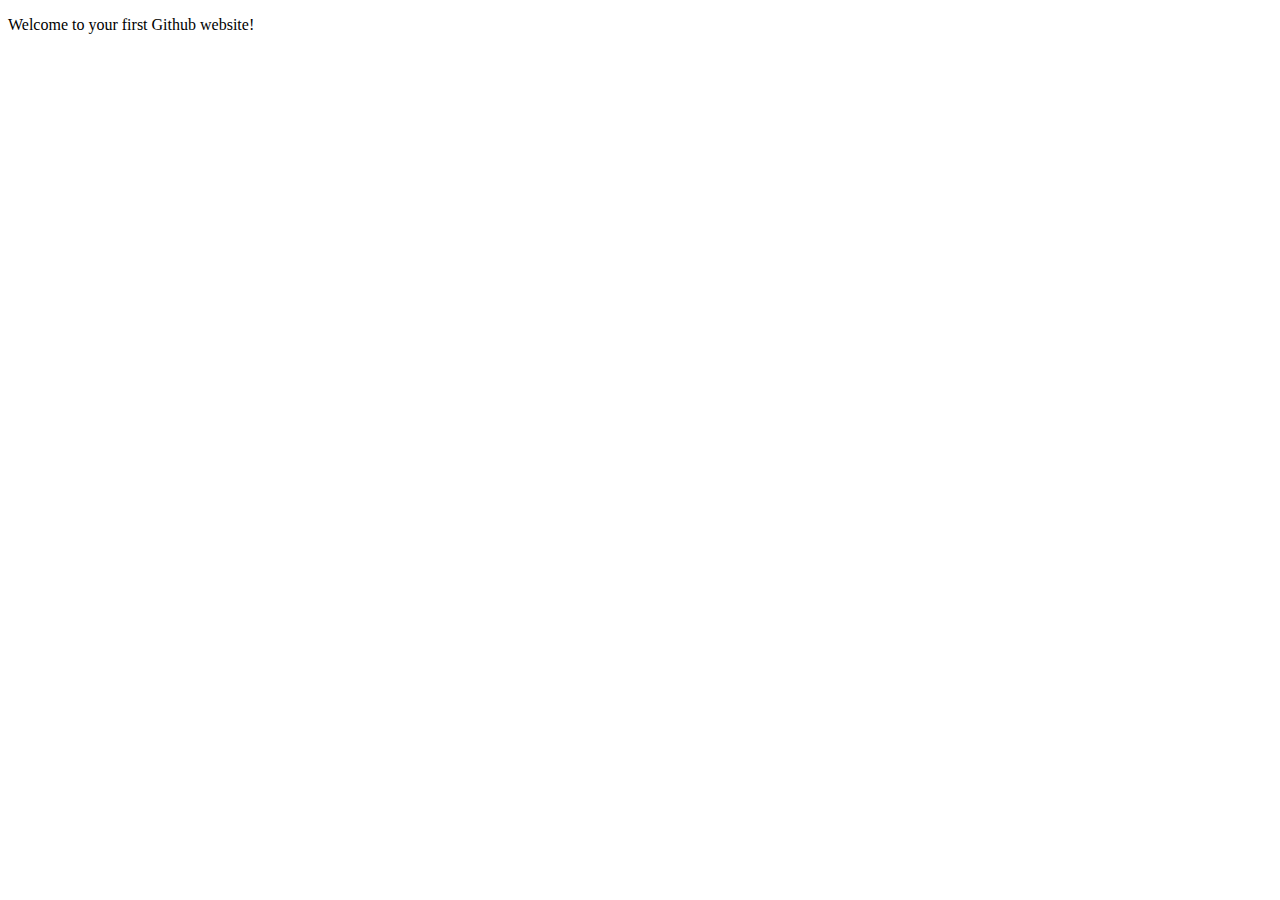
==== index.html @ 498f3d4f "Update index.html" ====
<!DOCTYPE html>

<html>
<head>
  <title>my-first-website</title>
  <LINK href = "styles.css" rel="stylesheet" type="text/css">
    </head>
  
<body>

<p> Welcome to your first Github website! </p>

</body>
</html>
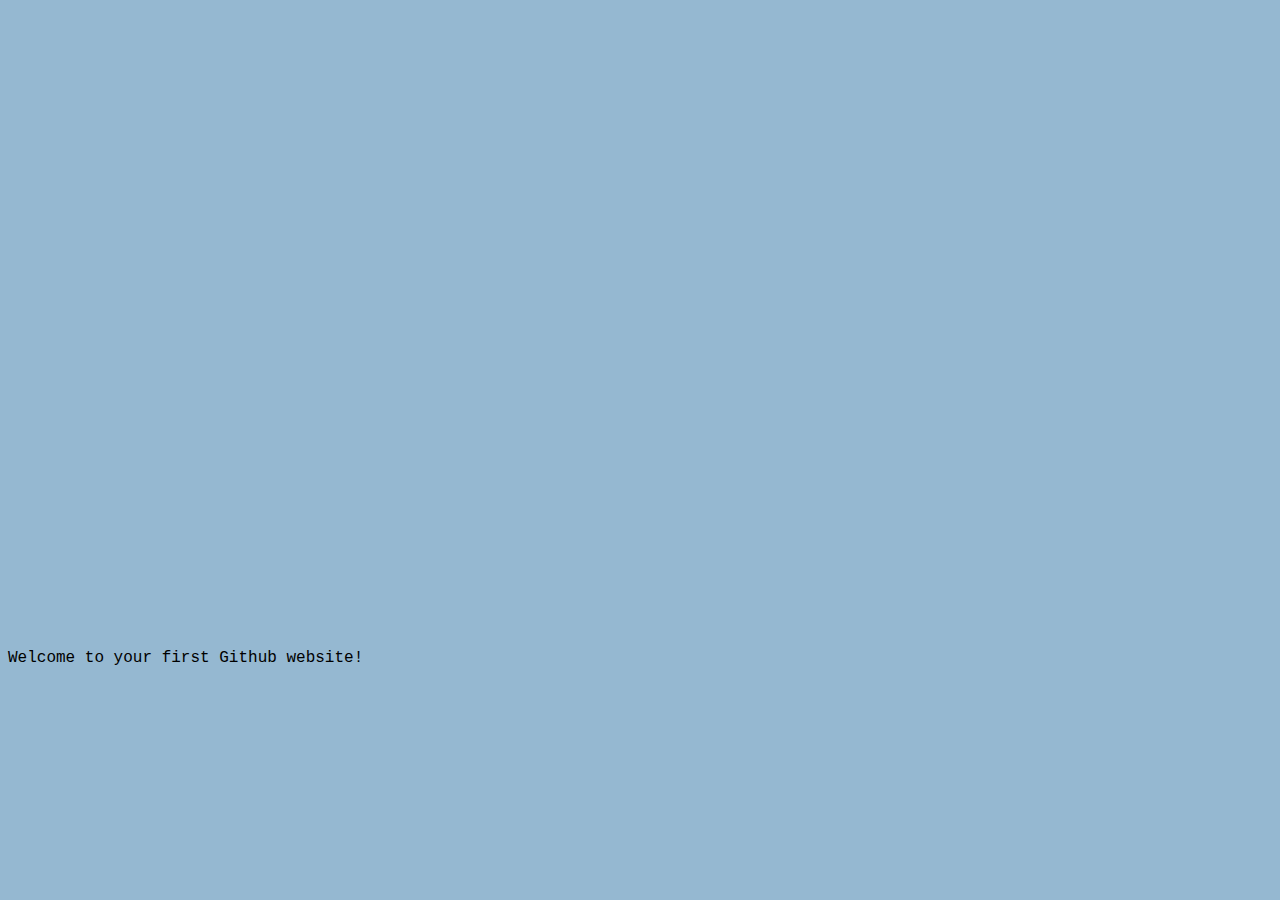
==== commit c847dd43: "Update index.html" ====
--- a/index.html
+++ b/index.html
@@ -6,7 +6,7 @@
   <LINK href = "styles.css" rel="stylesheet" type="text/css">
     </head>
   
-<body>
+<body> <iframe width="352" height="620" style="border: 0px;" src="https://studio.code.org/projects/applab/ujq3FM6kQjSLBygpp8vppvKLxA399BTSjakehO2RHuM/embed"></iframe>
 
 <p> Welcome to your first Github website! </p>
 
--- a/styles.css
+++ b/styles.css
@@ -0,0 +1,41 @@
+body {
+  background-color: #95B8D1; 
+  font-family: "Courier New"
+}
+
+h1 {
+  color: #FAF3DD; 
+  text-align: center;
+  font-family: "Courier New"
+}
+
+h2 {
+  text-align: center
+}
+
+ul {
+  list-style-type: none;
+  margin: 0;
+  padding: 0;
+}
+
+table {
+  font-family: "Courier New"; 
+  text-align:center;
+  border-collapse: collapse;
+  width: 100%;
+}
+
+td, th {
+  border: 2px solid #dddddd;
+  text-align: center;
+  padding: 8px;
+}
+
+tr:nth-child(even) {
+  background-color: #FAF3DD;
+}
+
+a { color: #235789;
+  font-size: 20px;
+}
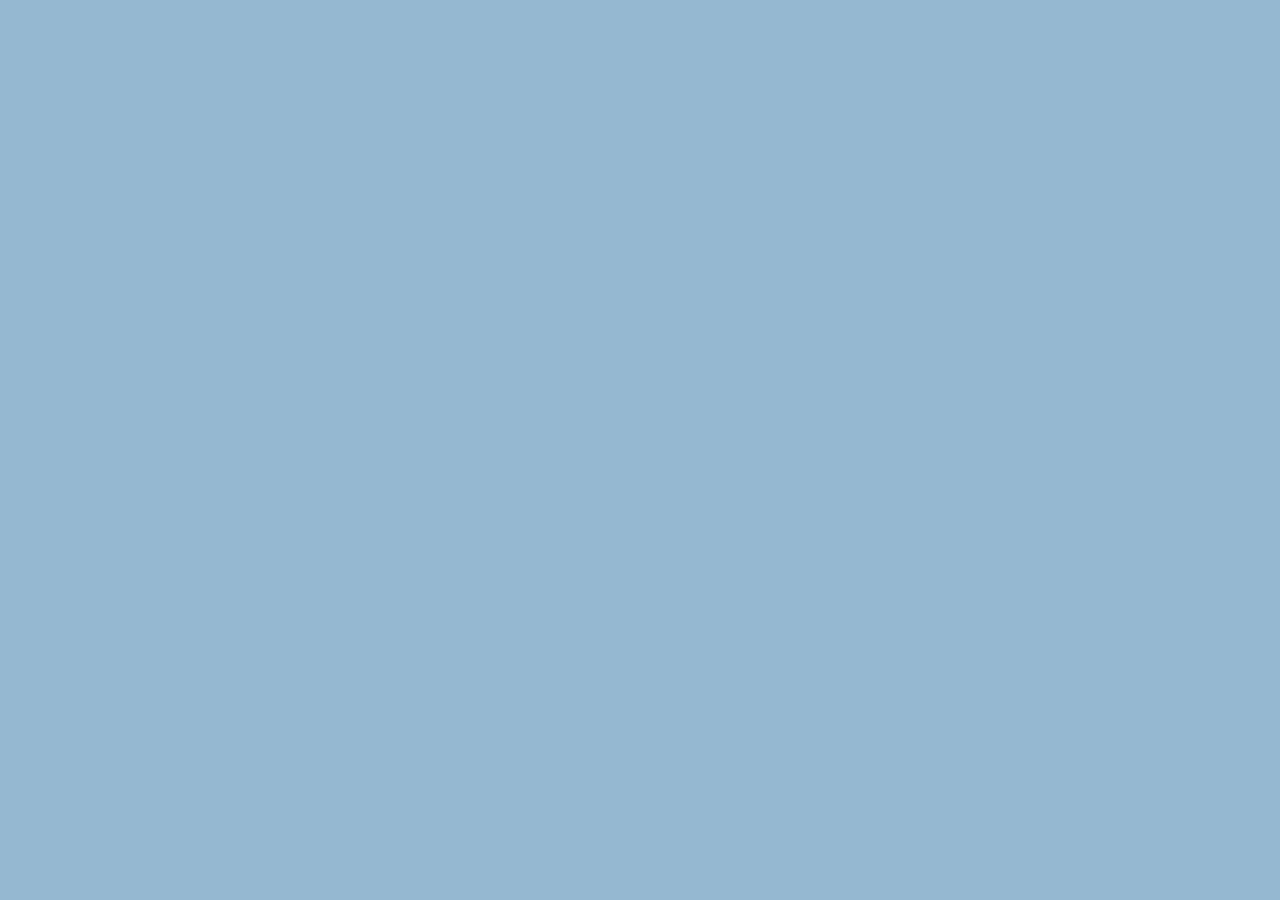
==== commit a7b11fac: "Update index.html" ====
--- a/index.html
+++ b/index.html
@@ -6,9 +6,8 @@
   <LINK href = "styles.css" rel="stylesheet" type="text/css">
     </head>
   
-<body> <iframe width="352" height="620" style="border: 0px;" src="https://studio.code.org/projects/applab/ujq3FM6kQjSLBygpp8vppvKLxA399BTSjakehO2RHuM/embed"></iframe>
-
-<p> Welcome to your first Github website! </p>
+<body> <iframe width="352" height="620" style="border: 0px;" src="https://studio.code.org/projects/applab/ujq3FM6kQjSLBygpp8vppvKLxA399BTSjakehO2RHuM/embed">
+</iframe>
 
 </body>
 </html>
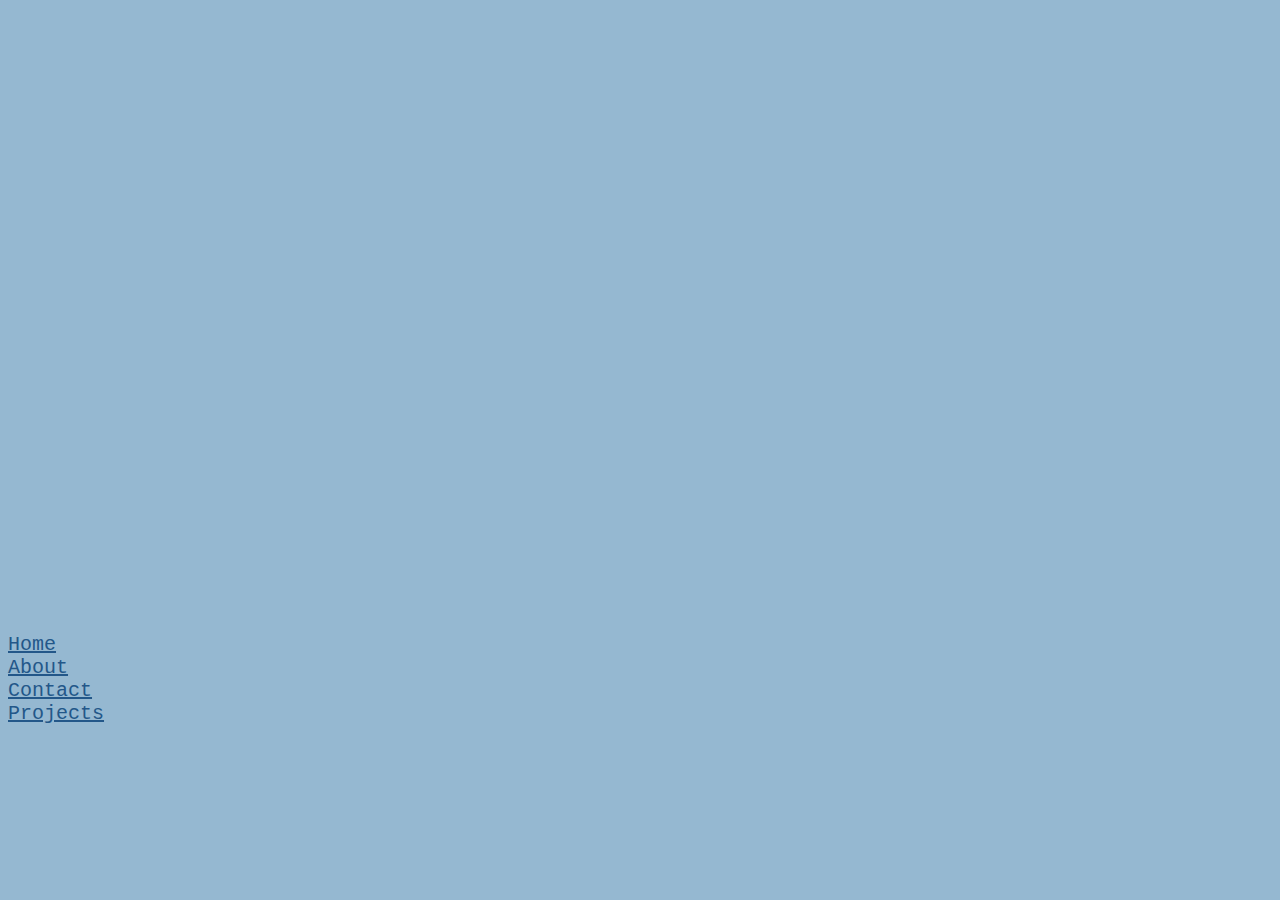
==== commit 5597bd95: "Update index.html" ====
--- a/index.html
+++ b/index.html
@@ -1,13 +1,20 @@
 <!DOCTYPE html>
 
 <html>
+  <iframe width="400" height="620" style="border: 0px;" src="https://studio.code.org/projects/applab/ujq3FM6kQjSLBygpp8vppvKLxA399BTSjakehO2RHuM/embed">
+</iframe>
 <head>
   <title>my-first-website</title>
   <LINK href = "styles.css" rel="stylesheet" type="text/css">
     </head>
   
-<body> <iframe width="352" height="620" style="border: 0px;" src="https://studio.code.org/projects/applab/ujq3FM6kQjSLBygpp8vppvKLxA399BTSjakehO2RHuM/embed">
-</iframe>
+<body> 
+  <ul>
+    <li> <a href="default.asp">Home</a></li>
+    <li> <a href="default.asp">About</a></li>
+    <li> <a href="default.asp">Contact</a></li>
+    <li> <a href="default.asp">Projects</a></li>
+  </ul>
 
 </body>
 </html>
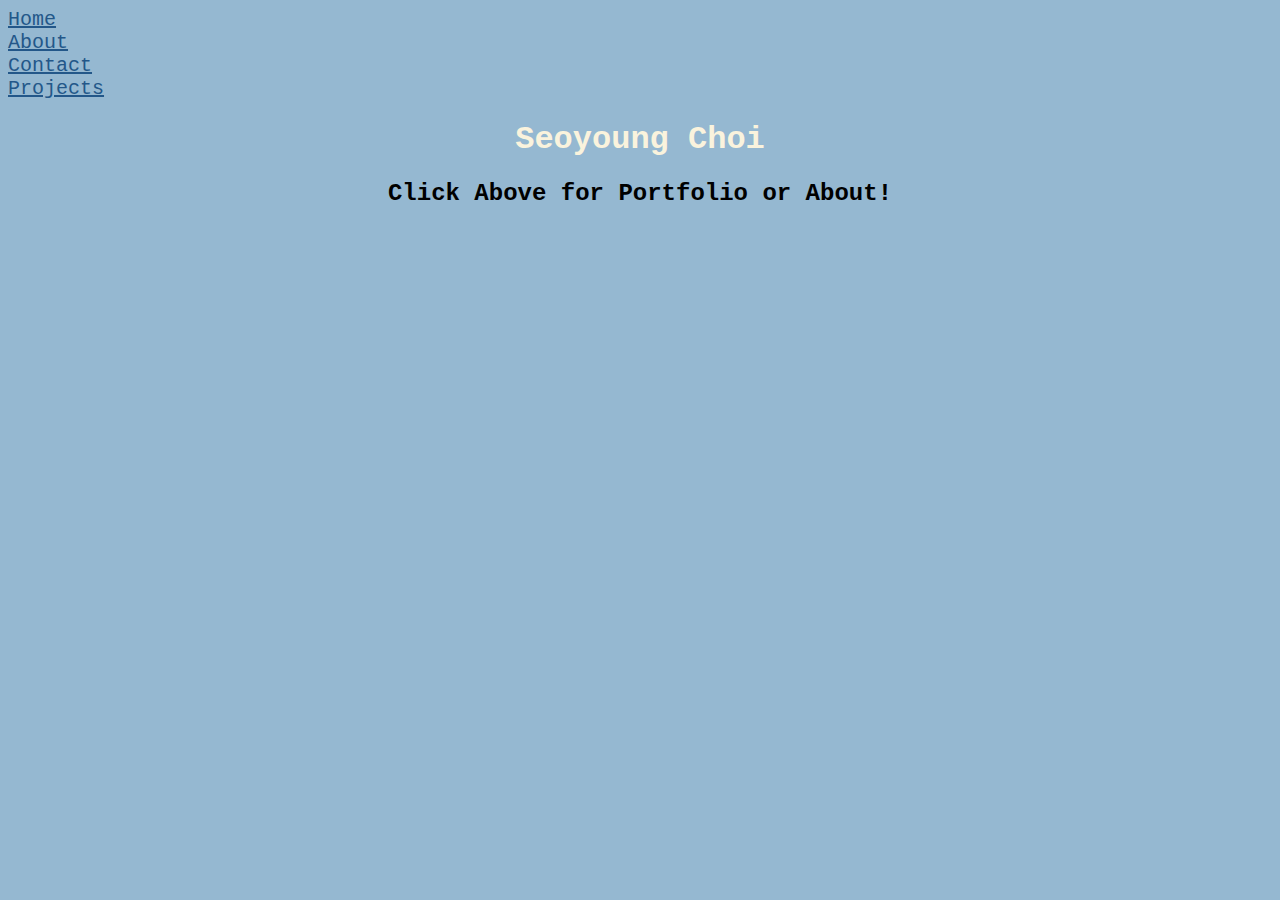
==== commit f6a8072e: "Update index.html" ====
--- a/index.html
+++ b/index.html
@@ -1,20 +1,21 @@
 <!DOCTYPE html>
 
 <html>
-  <iframe width="400" height="620" style="border: 0px;" src="https://studio.code.org/projects/applab/ujq3FM6kQjSLBygpp8vppvKLxA399BTSjakehO2RHuM/embed">
-</iframe>
+  <ul>
+    <li> <a href="default.asp">Home</a></li>
+    <li> <a href="about.html">About</a></li>
+    <li> <a href="default.asp">Contact</a></li>
+    <li> <a href="default.asp">Projects</a></li>
+  </ul>
+  
+ <body> 
+  <h1> Seoyoung Choi </h1>
+  <h2> Click Above for Portfolio or About! </h2>
+  
 <head>
   <title>my-first-website</title>
   <LINK href = "styles.css" rel="stylesheet" type="text/css">
     </head>
   
-<body> 
-  <ul>
-    <li> <a href="default.asp">Home</a></li>
-    <li> <a href="default.asp">About</a></li>
-    <li> <a href="default.asp">Contact</a></li>
-    <li> <a href="default.asp">Projects</a></li>
-  </ul>
-
 </body>
 </html>
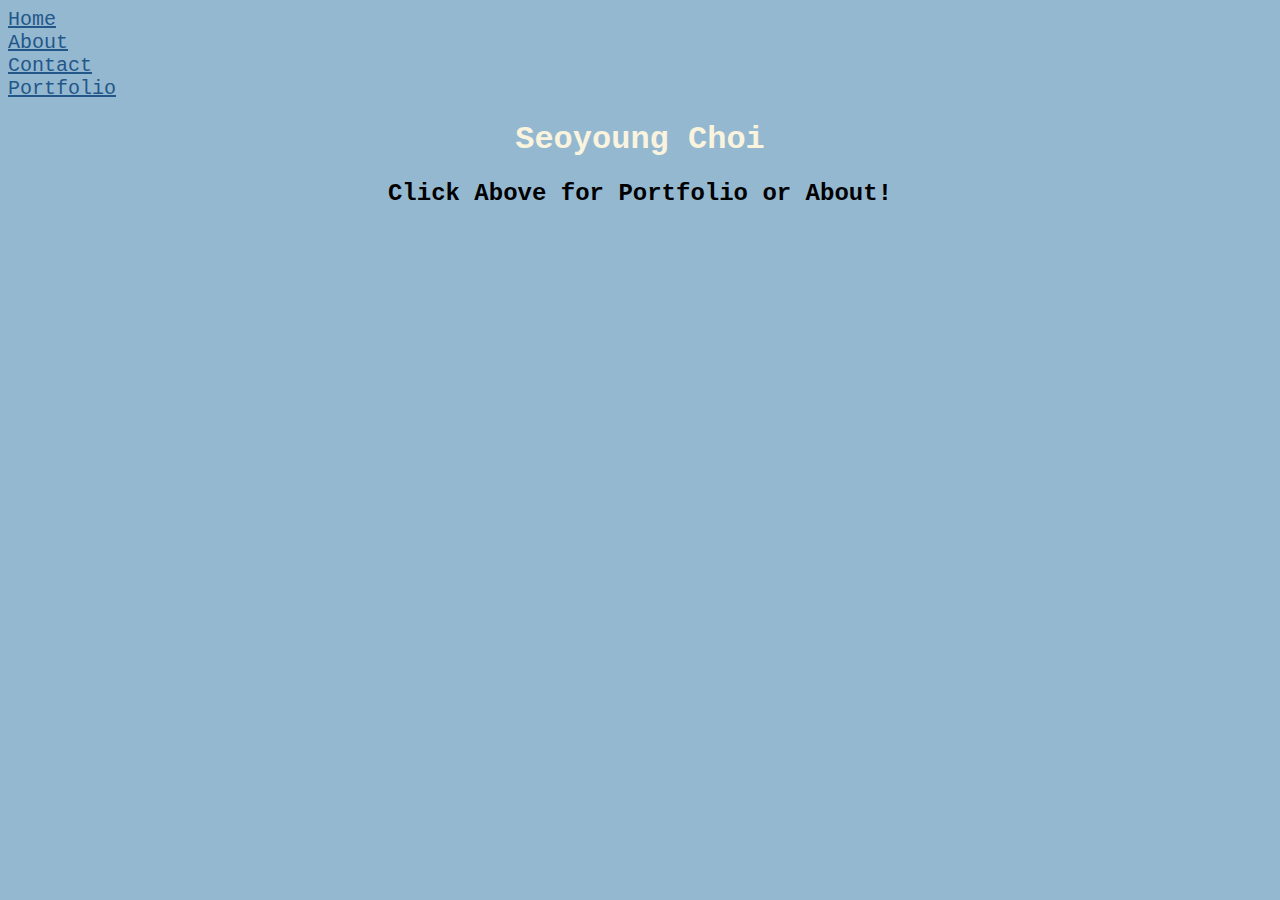
==== commit 1c9cd225: "Update index.html" ====
--- a/index.html
+++ b/index.html
@@ -2,10 +2,10 @@
 
 <html>
   <ul>
-    <li> <a href="default.asp">Home</a></li>
+    <li> <a href="index.html">Home</a></li>
     <li> <a href="about.html">About</a></li>
-    <li> <a href="default.asp">Contact</a></li>
-    <li> <a href="default.asp">Projects</a></li>
+    <li> <a href="contact.html">Contact</a></li>
+    <li> <a href="portfolio.html">Portfolio</a></li>
   </ul>
   
  <body> 
